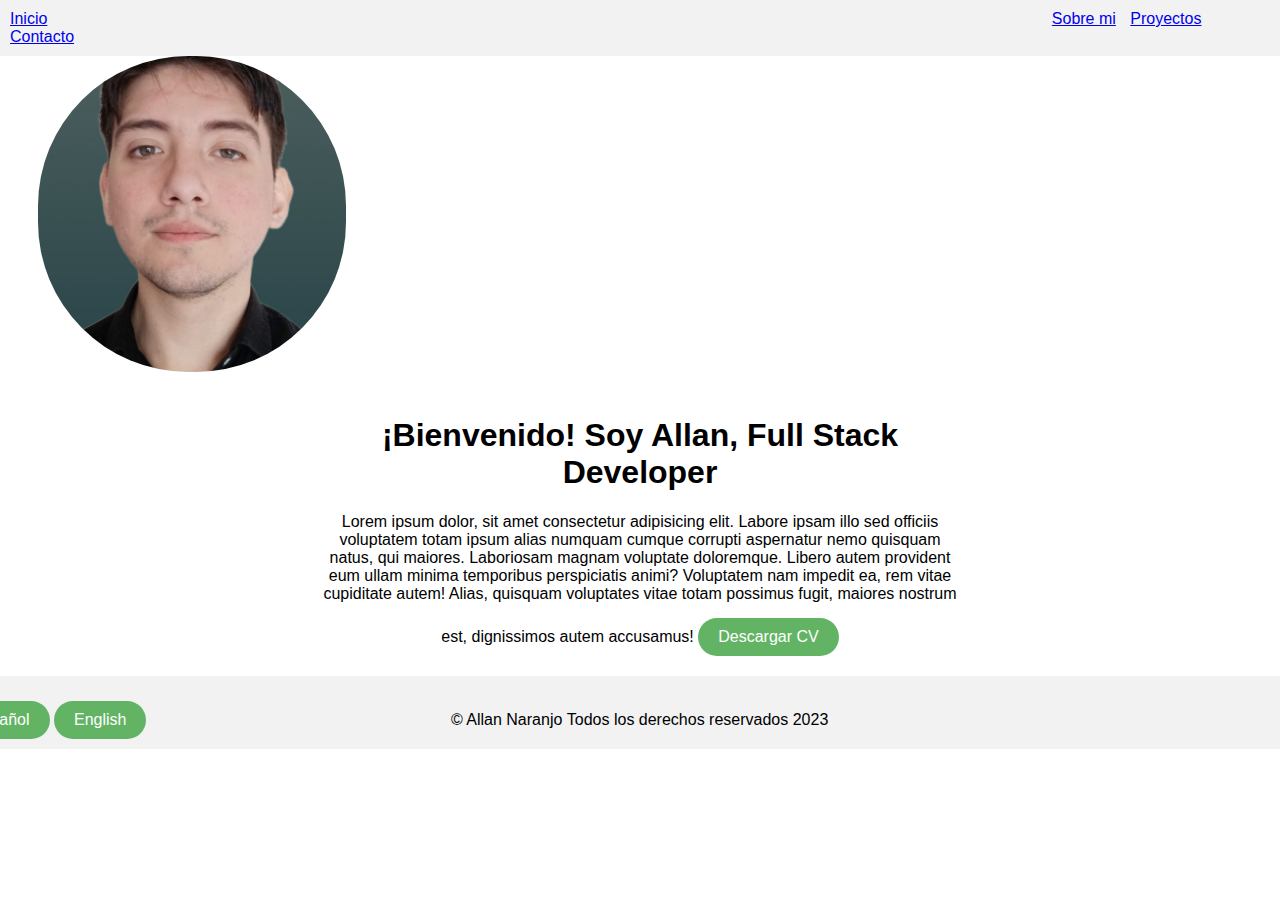
==== index.html @ 7a11971e "initial files" ====
<!DOCTYPE html>
<html lang="es">
<head>
  <meta charset="UTF-8">
  <meta http-equiv="X-UA-Compatible" content="IE=edge">
  <meta name="viewport" content="width=device-width, initial-scale=1.0">
  <title>Allan Naranjo || Portfolio</title>
  <link rel="stylesheet" href="./css/style.css">
</head>
<body>

  <!-- Header -->
  <header>
    <nav>
      <ul>
        <li><a href="#">Inicio</a></li>
        <li><a href="./pages/about.html">Sobre mi</a></li>
        <li><a href="./pages/proyects.html">Proyectos</a></li>
        <li><a href="./pages/contact.html">Contacto</a></li>
      </ul>
    </nav>
  </header>
  <!-- End header -->

  <main>
    <div class="container-image">
      <img src="./images/profile-picture.jpg" alt="profile-picture">
    </div>
    <section class="welcome">
      <h1>¡Bienvenido! Soy Allan, Full Stack Developer</h1>
      Lorem ipsum dolor, sit amet consectetur adipisicing elit. Labore ipsam illo sed officiis voluptatem totam ipsum alias numquam cumque corrupti aspernatur nemo quisquam natus, qui maiores. Laboriosam magnam voluptate doloremque.
      Libero autem provident eum ullam minima temporibus perspiciatis animi? Voluptatem nam impedit ea, rem vitae cupiditate autem! Alias, quisquam voluptates vitae totam possimus fugit, maiores nostrum est, dignissimos autem accusamus!
      <button>Descargar CV</button>
    </section>
  </main>

  <!-- Footer -->
  <footer>
    <div>
      <button disabled="disabled">Español</button>
      <button>English</button>  
    </div>    
      <p>&copy; Allan Naranjo</p>
      <p>Todos los derechos reservados</p>
      <p>2023</p>
  </footer>
  <!-- End footer -->

</body>
</html>
---- css/style.css ----
body {
  margin: 0;
  padding: 0;
  font-family: Arial, sans-serif;
}

header {
  background-color: #f2f2f2;
  padding: 10px;
}

nav ul {
  list-style-type: none;
  margin: 0;
  padding: 0;
}

nav ul li {
  display: inline;
  margin-right: 10px;
}

nav ul li:first-child {
  margin-right: 1000px;
}

main {
  text-align: center;
}

main img {
  border-radius: 150px;
  width: 80%;
}

.container-image {
  width: 30%;
}

section {
  width: 50%;
  margin: 0 auto;
  padding: 20px;
  display: inline-block;
}

button {
  border-radius: 40px;
  background-color: #62b464;
  color: white;
  border: none;
  padding: 10px 20px;
  text-align: center;
  font-size: 16px;
  margin-top: 15px;
  cursor: pointer;
}

footer {
  background-color: #f2f2f2;
  padding: 10px;
  text-align: center;
}

footer div {
  display: inline;
  margin-left: -500px;
  margin-right: 300px;
}
footer p {
  display: inline;
}
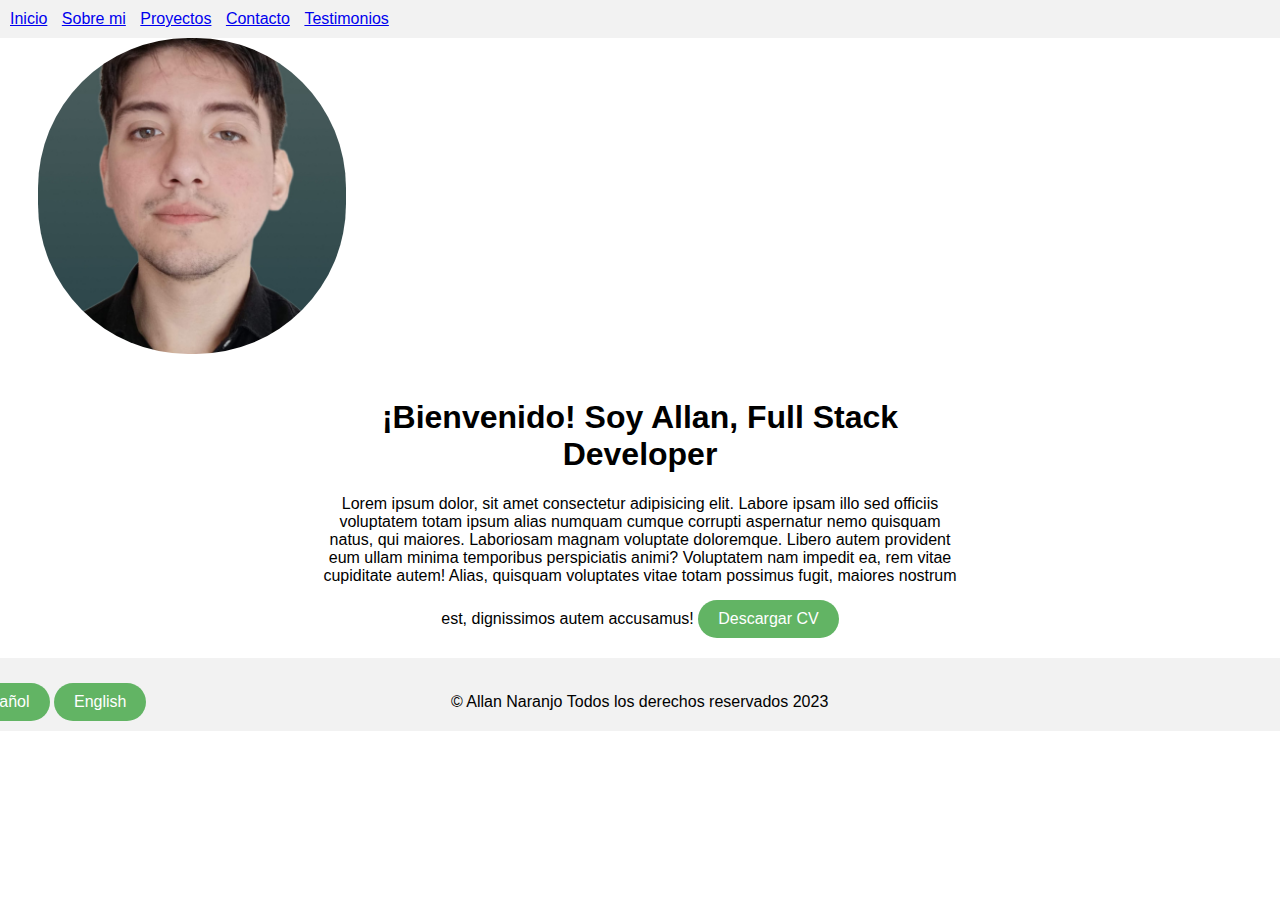
==== commit 8b19c997: "fix: correcciones con respecto a ultima entrega" ====
--- a/index.html
+++ b/index.html
@@ -17,6 +17,7 @@
         <li><a href="./pages/about.html">Sobre mi</a></li>
         <li><a href="./pages/proyects.html">Proyectos</a></li>
         <li><a href="./pages/contact.html">Contacto</a></li>
+        <li><a href="./pages/testimonials.html">Testimonios</a></li>
       </ul>
     </nav>
   </header>
@@ -24,7 +25,7 @@
 
   <main>
     <div class="container-image">
-      <img src="./images/profile-picture.jpg" alt="profile-picture">
+      <img src="./images/profile-picture.jpg" alt="Foto de perfil">
     </div>
     <section class="welcome">
       <h1>¡Bienvenido! Soy Allan, Full Stack Developer</h1>
--- a/css/style.css
+++ b/css/style.css
@@ -20,9 +20,9 @@
   margin-right: 10px;
 }
 
-nav ul li:first-child {
-  margin-right: 1000px;
-}
+/* nav ul li:first-child {
+  margin-right: 100px;
+} */
 
 main {
   text-align: center;
